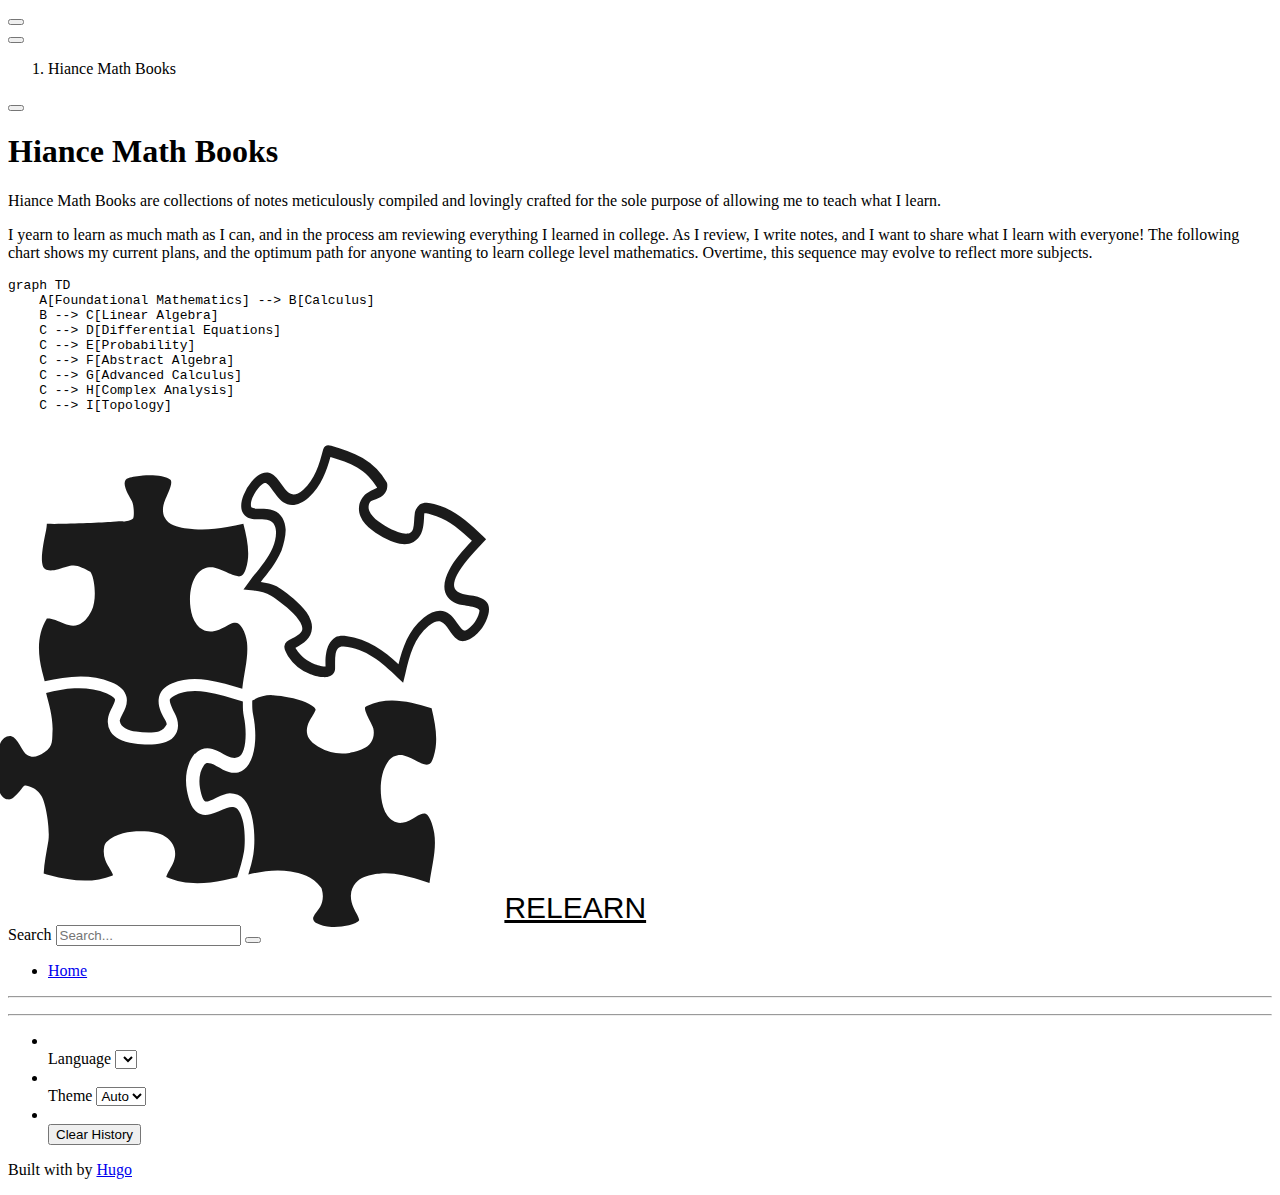
==== public/index.html @ ff07a7c0 "Making the initial commit with some initial content" ====
<!DOCTYPE html>
<html lang="en-us" dir="ltr" itemscope itemtype="http://schema.org/Article">
  <head>
    <meta charset="utf-8">
    <meta name="viewport" content="height=device-height, width=device-width, initial-scale=1.0, minimum-scale=1.0">
    <meta name="generator" content="Hugo 0.133.0">
    <meta name="generator" content="Relearn 6.1.1+tip">
    <meta name="description" content="Hiance Math Books are collections of notes meticulously compiled and lovingly crafted for the sole purpose of allowing me to teach what I learn.
I yearn to learn as much math as I can, and in the process am reviewing everything I learned in college. As I review, I write notes, and I want to share what I learn with everyone! The following chart shows my current plans, and the optimum path for anyone wanting to learn college level mathematics.">
    <meta name="author" content="">
    <meta name="twitter:card" content="summary">
    <meta name="twitter:title" content="Hiance Math Books :: Math Books for the Digital Age">
    <meta name="twitter:description" content="Hiance Math Books are collections of notes meticulously compiled and lovingly crafted for the sole purpose of allowing me to teach what I learn.
I yearn to learn as much math as I can, and in the process am reviewing everything I learned in college. As I review, I write notes, and I want to share what I learn with everyone! The following chart shows my current plans, and the optimum path for anyone wanting to learn college level mathematics.">
    <meta property="og:url" content="http://hiancemathbooks.com/index.html">
    <meta property="og:site_name" content="Math Books for the Digital Age">
    <meta property="og:title" content="Hiance Math Books :: Math Books for the Digital Age">
    <meta property="og:description" content="Hiance Math Books are collections of notes meticulously compiled and lovingly crafted for the sole purpose of allowing me to teach what I learn.
I yearn to learn as much math as I can, and in the process am reviewing everything I learned in college. As I review, I write notes, and I want to share what I learn with everyone! The following chart shows my current plans, and the optimum path for anyone wanting to learn college level mathematics.">
    <meta property="og:locale" content="en_us">
    <meta property="og:type" content="website">
    <meta itemprop="name" content="Hiance Math Books :: Math Books for the Digital Age">
    <meta itemprop="description" content="Hiance Math Books are collections of notes meticulously compiled and lovingly crafted for the sole purpose of allowing me to teach what I learn.
I yearn to learn as much math as I can, and in the process am reviewing everything I learned in college. As I review, I write notes, and I want to share what I learn with everyone! The following chart shows my current plans, and the optimum path for anyone wanting to learn college level mathematics.">
    <meta itemprop="wordCount" content="121">
    <title>Hiance Math Books :: Math Books for the Digital Age</title>
    <link href="/index.xml" rel="alternate" type="application/rss+xml" title="Hiance Math Books :: Math Books for the Digital Age">
    <link href="/css/fontawesome-all.min.css?1724544162" rel="stylesheet" media="print" onload="this.media='all';this.onload=null;"><noscript><link href="/css/fontawesome-all.min.css?1724544162" rel="stylesheet"></noscript>
    <link href="/css/nucleus.css?1724544162" rel="stylesheet">
    <link href="/css/auto-complete.css?1724544162" rel="stylesheet" media="print" onload="this.media='all';this.onload=null;"><noscript><link href="/css/auto-complete.css?1724544162" rel="stylesheet"></noscript>
    <link href="/css/perfect-scrollbar.min.css?1724544162" rel="stylesheet">
    <link href="/css/fonts.css?1724544162" rel="stylesheet" media="print" onload="this.media='all';this.onload=null;"><noscript><link href="/css/fonts.css?1724544162" rel="stylesheet"></noscript>
    <link href="/css/theme.css?1724544162" rel="stylesheet">
    <link href="/css/theme-auto.css?1724544162" rel="stylesheet" id="R-variant-style">
    <link href="/css/chroma-auto.css?1724544162" rel="stylesheet" id="R-variant-chroma-style">
    <link href="/css/variant.css?1724544162" rel="stylesheet">
    <link href="/css/print.css?1724544162" rel="stylesheet" media="print">
    <script src="/js/variant.js?1724544162"></script>
    <script>
      window.relearn = window.relearn || {};
      window.relearn.relBasePath='.';
      window.relearn.relBaseUri='.';
      window.relearn.absBaseUri='http:\/\/hiancemathbooks.com';
      window.relearn.disableAnchorCopy=false;
      window.relearn.disableAnchorScrolling=false;
      // variant stuff
      window.variants && variants.init( [ 'auto' ] );
      // translations
      window.T_Copy_to_clipboard = `Copy to clipboard`;
      window.T_Copied_to_clipboard = `Copied to clipboard!`;
      window.T_Copy_link_to_clipboard = `Copy link to clipboard`;
      window.T_Link_copied_to_clipboard = `Copied link to clipboard!`;
      window.T_Reset_view = `Reset view`;
      window.T_View_reset = `View reset!`;
      window.T_No_results_found = `No results found for "{0}"`;
      window.T_N_results_found = `{1} results found for "{0}"`;
    </script>
  </head>
  <body class="mobile-support html" data-url="/index.html">
    <div id="R-body" class="default-animation">
      <div id="R-body-overlay"></div>
      <nav id="R-topbar">
        <div class="topbar-wrapper">
          <div class="topbar-sidebar-divider"></div>
          <div class="topbar-area topbar-area-start" data-area="start">
            <div class="topbar-button topbar-button-sidebar" data-content-empty="disable" data-width-s="show" data-width-m="hide" data-width-l="hide"><button class="topbar-control" onclick="toggleNav()" type="button" title="Menu (CTRL&#43;ALT&#43;n)"><i class="fa-fw fas fa-bars"></i></button>
            </div>
            <div class="topbar-button topbar-button-toc" data-content-empty="hide" data-width-s="show" data-width-m="show" data-width-l="show"><button class="topbar-control" onclick="toggleTopbarFlyout(this)" type="button" title="Table of Contents (CTRL&#43;ALT&#43;t)"><i class="fa-fw fas fa-list-alt"></i></button>
              <div class="topbar-content">
                <div class="topbar-content-wrapper"> 
                </div>
              </div>
            </div>
          </div>
          <ol class="topbar-breadcrumbs breadcrumbs highlightable" itemscope itemtype="http://schema.org/BreadcrumbList"><li
            itemscope itemtype="https://schema.org/ListItem" itemprop="itemListElement"><span itemprop="name">Hiance Math Books</span><meta itemprop="position" content="1"></li>
          </ol>
          <div class="topbar-area topbar-area-end" data-area="end">
            <div class="topbar-button topbar-button-prev" data-content-empty="disable" data-width-s="show" data-width-m="show" data-width-l="show"><span class="topbar-control"><i class="fa-fw fas fa-chevron-left"></i></span>
            </div>
            <div class="topbar-button topbar-button-next" data-content-empty="disable" data-width-s="show" data-width-m="show" data-width-l="show"><span class="topbar-control"><i class="fa-fw fas fa-chevron-right"></i></span>
            </div>
            <div class="topbar-button topbar-button-more" data-content-empty="hide" data-width-s="show" data-width-m="show" data-width-l="show"><button class="topbar-control" onclick="toggleTopbarFlyout(this)" type="button" title="More"><i class="fa-fw fas fa-ellipsis-v"></i></button>
              <div class="topbar-content">
                <div class="topbar-content-wrapper">
                  <div class="topbar-area topbar-area-more" data-area="more">
                  </div>
                </div>
              </div>
            </div>
          </div>
        </div>
      </nav>
      <div id="R-main-overlay"></div>
      <main id="R-body-inner" class="highlightable home" tabindex="-1">
        <div class="flex-block-wrapper">
          <article class="home">
            <header class="headline">
            </header>

<h1 id="hiance-math-books">Hiance Math Books</h1>

<p>Hiance Math Books are collections of notes meticulously compiled and lovingly crafted for the sole purpose of allowing me to teach what I learn.</p>
<p>I yearn to learn as much math as I can, and in the process am reviewing everything I learned in college. As I review, I write notes, and I want to share what I learn with everyone! The following chart shows my current plans, and the optimum path for anyone wanting to learn college level mathematics. Overtime, this sequence may evolve to reflect more subjects.</p>

<pre class="mermaid align-center ">
graph TD
    A[Foundational Mathematics] --&gt; B[Calculus]
    B --&gt; C[Linear Algebra]
    C --&gt; D[Differential Equations]
    C --&gt; E[Probability]
    C --&gt; F[Abstract Algebra]
    C --&gt; G[Advanced Calculus]
    C --&gt; H[Complex Analysis]
    C --&gt; I[Topology]
</pre>

            <footer class="footline">
            </footer>
          </article>
        </div>
      </main>
    </div>
    <aside id="R-sidebar" class="default-animation">
      <div id="R-header-topbar" class="default-animation"></div>
      <div id="R-header-wrapper" class="default-animation">
        <div id="R-header" class="default-animation">
          <style>
            #R-logo svg,
            #R-logo svg * {
              color: #282828;
              color: var(--MENU-SECTIONS-BG-color);
              fill: #282828 !important;
              fill: var(--MENU-SECTIONS-BG-color) !important;
              opacity: .945;
            }
            a#R-logo {
              color: #282828;
              color: var(--MENU-SECTIONS-BG-color);
              font-family: 'Work Sans', 'Helvetica', 'Tahoma', 'Geneva', 'Arial', sans-serif;
              font-size: 1.875rem;
              font-weight: 300;
              margin-top: -.8125rem;
              max-width: 60%;
              text-transform: uppercase;
              width: 14.125rem;
              white-space: nowrap;
            }
            a#R-logo:hover {
              color: #282828;
              color: var(--MENU-SECTIONS-BG-color);
            }
            #R-logo svg {
              margin-bottom: -1.25rem;
              margin-inline-start: -1.47rem;
              margin-inline-end: .5rem;
              width: 40.5%;
            }
            @media only all and (max-width: 59.999rem) {
              a#R-logo {
                font-size: 1.5625rem;
                margin-top: -.1875rem;
              }
              #R-logo svg {
                margin-bottom: -.75rem;
                margin-inline-start: -1.47rem;
                margin-inline-end: .5rem;
              }
            }
          </style>
          <a id="R-logo" href="/index.html">
            <svg xmlns="http://www.w3.org/2000/svg" viewBox="0 0 64.044 64.044">
              <path d="M46.103 136.34c-.642-.394-1.222-2.242-1.98-2.358-.76-.117-1.353.506-1.618 1.519-.266 1.012-.446 4.188.173 5.538.213.435.482.787 1.03.845.547.057.967-.504 1.45-1.027.482-.523.437-.9 1.142-.612.705.289 1.051.4 1.586 1.229.535.828 1.085 4.043.868 5.598-.241 1.458-.531 2.8-.59 4.088.26.075.517.148.772.217 2.68.724 5.373 1.037 7.873.02.001-.028.01-.105.008-.11-.048-.165-.18-.41-.36-.698-.18-.29-.414-.645-.586-1.114a3.212 3.212 0 0 1-.125-1.735c.056-.21.153-.342.249-.475 1.237-1.193 2.932-1.373 4.244-1.384.557-.004 1.389.016 2.198.255.809.239 1.706.724 2.068 1.843.187.578.114 1.17-.043 1.623-.153.438-.369.783-.545 1.091-.178.31-.329.6-.401.821-.007.02-.003.071-.005.094 2.256 1.008 4.716.91 7.189.398.55-.114 1.11-.247 1.673-.377.344-1.085.678-2.145.852-3.208.124-.752.158-2.311-.078-3.538-.118-.613-.306-1.15-.52-1.489-.221-.349-.413-.501-.747-.538-.243-.027-.51.013-.796.098-.67.223-1.33.606-1.966.76l-.008.002-.109.032c-.556.152-1.233.158-1.797-.36-.556-.51-.89-1.367-1.117-2.596-.283-1.528-.075-3.279.89-4.518l.071-.09h.07c.65-.71 1.485-.802 2.16-.599.706.213 1.333.629 1.772.84.736.354 1.185.319 1.475.171.291-.148.5-.439.668-.955.332-1.017.301-2.819.022-4.106-.148-.684-.13-1.292-.13-1.883-1.558-.463-3.067-.982-4.574-1.208-1.128-.169-2.263-.173-3.298.164-.13.046-.256.095-.38.15-.373.164-.633.342-.805.52-.077.098-.081.105-.087.21-.004.068.031.289.13.571.1.282.256.634.467 1.03.279.524.448 1.063.431 1.618a2.12 2.12 0 0 1-.499 1.309 1.757 1.757 0 0 1-.62.51h-.002c-.515.291-1.107.404-1.723.464-.86.083-1.787.026-2.598-.097-.806-.123-1.47-.28-1.948-.555-.444-.256-.79-.547-1.037-.925a2.273 2.273 0 0 1-.356-1.301c.029-.837.403-1.437.625-1.897.111-.23.191-.433.236-.583.045-.15.044-.25.046-.24-.005-.029-.127-.355-1.015-.741-1.138-.495-2.322-.673-3.533-.668h-.015a9.711 9.711 0 0 0-.521.016h-.002c-1.163.057-2.35.308-3.541.569.383 1.531.79 2.753.818 4.502-.096 1.297.158 2.114-1.03 2.935-.85.588-1.508.729-2.15.335" style="fill:#282828;fill-opacity:1;stroke:none;stroke-width:1.03763;stroke-miterlimit:4;stroke-dasharray:none;stroke-opacity:1" transform="translate(-40.698 -95.175)"/>
              <path d="M61.472 101.34v.002c-.3-.003-.603.01-.894.04-.544.055-1.39.165-1.778.306-1.238.364.13 2.344.41 2.913.28.569.285 2.03.14 2.134-.144.103-.375.261-.934.345-.56.084.03-.037-1.589.086-1.62.122-5.506.29-8.265.248-.022.26-.036.521-.097.808-.309 1.442-.63 3.163-.494 4.074.071.473.168.65.414.8.23.14.737.235 1.62-.004.834-.227 1.3-.442 1.887-.456.595-.016 1.555.472 1.965.717.411.245-.03-.008.002 0s.128.05.176.102c.049.053-.276-.523.104.199.379.721.72 3.256.002 4.68-.46.913-1.01 1.49-1.64 1.711-.63.22-1.229.067-1.734-.135-.881-.353-1.584-.7-2.205-.647-1.199 1.94-1.186 4.17-.6 6.602.097.397.212.814.327 1.23 2.68-.556 5.542-1.016 8.337.132 1.064.437 1.73 1.015 1.902 1.857.169.831-.193 1.508-.438 1.986-.122.238-.23.46-.307.642-.07.164-.096.28-.104.324.069.429.309.723.686.945.385.227.89.355 1.35.423.723.104 1.567.152 2.287.086.693-.064 1.032-.338 1.241-.544a2.447 2.447 0 0 0 .303-.437.175.175 0 0 0 .013-.035c-.004-.066-.037-.246-.195-.527-.46-.816-.87-1.595-.817-2.51.028-.476.218-.938.529-1.288.304-.343.698-.586 1.186-.79 1.442-.606 2.96-.609 4.372-.409 1.525.216 2.963.679 4.378 1.083.226-2.09.784-3.9.592-5.77-.058-.565-.287-1.333-.598-1.827-.32-.508-.59-.717-1.036-.642-.648.11-1.472.935-2.707 1.078-.791.092-1.494-.267-1.95-.86-.45-.583-.678-1.335-.78-2.101-.202-1.525.031-3.229.89-4.27.615-.747 1.45-.887 2.15-.74.687.145 1.307.492 1.857.745v-.002c.546.252 1.033.388 1.281.344a.547.547 0 0 0 .353-.188c.113-.124.242-.35.384-.75.604-1.712.206-3.68-.303-5.654-.667.145-1.336.293-2.018.413-1.341.236-2.73.392-4.136.273-.656-.055-1.695-.085-2.58-.476-.442-.195-.903-.514-1.157-1.093-.259-.591-.205-1.313.08-2.014.223-.64 1.082-2.178.692-2.585-.391-.407-1.651-.56-2.554-.571z" style="fill:#282828;fill-opacity:1;stroke:none;stroke-width:.992837;stroke-miterlimit:4;stroke-dasharray:none;stroke-opacity:1" transform="translate(-40.698 -95.175)"/>
              <path d="M83.128 98.116c-.484 1.875-1.057 3.757-2.486 5.033-.638.57-1.13.666-1.483.548-.401-.134-.715-.506-1.058-.973-.338-.461-.655-.97-1.076-1.332-.192-.165-.404-.315-.683-.38-.279-.066-.599-.02-.9.102-.489.196-.89.58-1.28 1.047a6.1 6.1 0 0 0-.985 1.632c-.234.591-.356 1.174-.277 1.713.072.487.392.977.905 1.185.463.187.926.156 1.36.154.433 0 .843.01 1.242.147.55.189.79.736.822 1.368.034.66-.145 1.412-.393 1.988l-.008.021c-.74 1.705-1.946 2.893-3.004 4.349l-.664.915.979.099c.924.092 1.788.26 2.468.675.46.281 1.806 1.205 2.794 2.222.497.513.888 1.031 1.047 1.502.078.231.095.422.05.6a.93.93 0 0 1-.345.474c-.301.223-.606.395-.864.532l-.354.186c-.107.058-.189.087-.345.228a.637.637 0 0 1 .062-.045l-.064.041-.209.236-.103.343s.003.126.007.152c.003.017.003.007.004.015v.002c.016.195.061.307.133.476a4.1 4.1 0 0 0 .32.596 5.7 5.7 0 0 0 2.8 2.258c.284.108.908.321 1.548.36.33.02.59.015.912-.13h.002c.08-.037.228-.095.382-.281.153-.186.19-.355.212-.445l.019-.075.003-.078c.023-.585-.037-1.296.072-1.899.153-.657.435-.956 1.009-.909 2.771.239 4.74 1.955 6.693 3.83l.742.714.279-1.155c.55-2.29 1.093-4.464 2.928-5.977.692-.57 1.184-.642 1.527-.509.39.151.676.536.996.995.319.458.605.926 1.07 1.212.194.119.464.232.784.209.32-.024.638-.163.988-.384 1.022-.645 1.778-1.756 2.086-2.942.136-.522.102-.991-.046-1.301-.158-.334-.433-.553-.754-.707-.653-.314-1.468-.373-2.094-.486-.825-.15-1.22-.475-1.345-.878-.13-.417 0-.953.335-1.61.6-1.173 1.887-2.602 3.13-3.911l.498-.526-.449-.432c-1.545-1.49-3.163-3.01-5.252-3.715h-.002c-.473-.16-1.097-.413-1.73-.424h-.003c-.311-.004-.596.04-.883.24v.002c-.22.155-.483.537-.583.937l-.008.036-.006.038c-.116.773-.06 1.467-.217 1.995-.063.212-.198.418-.359.507-.202.111-.492.153-.976.072-.582-.097-1.978-.69-3.021-1.503-.523-.407-.934-.85-1.117-1.3a1.153 1.153 0 0 1-.083-.63c.03-.184.1-.477.308-.593.21-.116.941-.32 1.377-.642h.002c.192-.141.403-.367.518-.64.114-.275.127-.526.123-.774-.006-.142-.036-.192-.08-.3a8.417 8.417 0 0 0-3-3.027c-1.226-.725-2.585-1.135-3.927-1.539-.434-.12-.844-.111-1.02.466zm.912.947c1.186.364 2.357.718 3.345 1.303 1.035.612 1.864 1.488 2.507 2.528-.514.263-1.095.5-1.44.79-.345.29-.729.914-.815 1.434-.084.509 0 .968.155 1.347.301.74.85 1.276 1.44 1.735 1.18.92 2.554 1.545 3.47 1.698.604.1 1.186.088 1.739-.216.594-.327.935-.911 1.088-1.427.264-.884.193-1.664.262-2.17h.1c.3.006.926.206 1.417.371 1.646.554 3.044 1.773 4.431 3.089-1.102 1.174-2.222 2.423-2.888 3.73-.42.823-.73 1.789-.453 2.687.283.913 1.1 1.415 2.138 1.603.691.126 1.472.226 1.84.403.19.091.258.182.278.223.03.064.058.075-.023.387-.21.804-.761 1.598-1.413 2.01-.247.155-.365.183-.407.187-.042.003-.061.002-.172-.066-.144-.088-.455-.473-.772-.929-.317-.454-.714-1.07-1.452-1.356-.783-.304-1.776-.022-2.713.75-1.942 1.6-2.626 3.764-3.146 5.8-1.802-1.676-3.772-3.138-6.589-3.517h-.002c-.346-.095-1.013-.031-1.293.143-.735.501-1.005 1.132-1.168 2.007-.125.69-.082 1.216-.074 1.659-.055.006-.046.01-.104.006-.42-.026-1.035-.215-1.244-.295-.947-.361-1.774-1.006-2.314-1.857-.054-.085-.072-.132-.109-.2l.027-.016c.284-.15.656-.36 1.045-.648.44-.327.789-.798.93-1.35a2.4 2.4 0 0 0-.068-1.379c-.254-.751-.753-1.353-1.295-1.911-1.09-1.124-2.452-2.049-2.99-2.378-.609-.372-1.303-.44-1.981-.56.875-1.094 1.878-2.251 2.596-3.921.294-.823.543-1.907.513-2.658-.049-.97-.489-2.013-1.52-2.367-.579-.2-1.131-.204-1.58-.203-.45.002-.786-.006-.97-.08h-.002c-.264-.107-.236-.108-.268-.33-.025-.17.021-.553.183-.962a4.67 4.67 0 0 1 .725-1.192c.29-.348.617-.59.705-.626.142-.057.176-.05.22-.04.045.011.127.052.263.17.235.201.56.671.92 1.161.354.484.791 1.08 1.543 1.33.8.267 1.784-.052 2.671-.846 1.594-1.424 2.235-3.317 2.714-5.051zm11.705 7.023c-.02.014.042-.002.042 0l-.008.035c.05-.2-.028-.04-.034-.035zM79.472 122.45a.198.198 0 0 1 .005.023v.014c-.002-.01-.003-.03-.005-.037zm-.29.732-.006.01-.044.027c.016-.01.033-.024.05-.036z" style="color:#000;fill:#282828;stroke-width:1.02352;-inkscape-stroke:none" transform="translate(-40.698 -95.175)"/>
              <path d="M76.694 128.845c-.85-.012-1.668.253-2.434.67-.01.592-.015 1.17.109 1.772.323 1.573.422 3.553-.07 5.147-.247.804-.684 1.535-1.347 1.891-.663.356-1.467.296-2.362-.159-.522-.266-1.059-.62-1.487-.757-.223-.072-.392-.096-.522-.069-.13.027-.232.094-.362.27-.53.719-.681 1.823-.497 2.876.177 1.012.418 1.438.543 1.56.143.137.26.154.604.055.548-.158 1.523-.857 2.573-.972l.02-.002.5.058c.686.081 1.247.562 1.622 1.19.372.62.591 1.37.73 2.136.279 1.532.25 3.16.083 4.232-.14.91-.394 1.72-.632 2.53 1.719-.385 3.485-.692 5.307-.36 1.174.214 2.749.574 3.762 1.977l.088.122.046.159c.162.551.16 1.114.024 1.578-.13.45-.348.772-.533 1.023-.181.246-.336.444-.437.606-.102.16-.141.275-.145.336-.01.17 0 .197.07.315.057.1.186.242.39.366.408.246 1.106.414 1.843.45a7.842 7.842 0 0 0 2.174-.21 4.28 4.28 0 0 0 .822-.296c.218-.106.385-.242.377-.233l.029-.031c.025-.035.05-.072.05-.068 0-.004 0-.017-.003-.05a2.733 2.733 0 0 0-.21-.579c-.26-.548-.839-1.333-.822-2.46.01-.657.27-1.21.598-1.576.32-.357.696-.575 1.074-.736.759-.323 1.57-.418 2.054-.458 1.653-.136 3.252.296 4.755.765.457.142.905.29 1.352.434.325-2.258.902-4.247.598-6.217-.071-.46-.25-1.169-.486-1.684-.238-.518-.495-.762-.675-.779-.351-.032-.716.14-1.174.418-.457.277-1.005.665-1.695.742-.745.082-1.406-.291-1.84-.908-.428-.608-.653-1.394-.754-2.196-.203-1.596.016-3.377.794-4.493.568-.813 1.358-.984 2.024-.835.65.146 1.243.51 1.769.779.524.267.99.413 1.237.365a.527.527 0 0 0 .346-.2c.11-.132.235-.373.37-.798.612-1.918.27-3.894-.246-6.054-2.815-.851-5.49-1.534-8.089-.267a.727.727 0 0 0-.223.148c-.024.028-.018.021-.026.056.001-.003-.01.178.07.44.162.522.611 1.29.911 1.978l.004.009.029.063.024.084V133c.162.635.016 1.297-.274 1.727-.272.404-.618.636-.952.81-.675.353-1.399.484-1.724.533a5.888 5.888 0 0 1-3.973-.795c-.512-.311-.876-.594-1.133-1.02-.282-.466-.318-1.084-.172-1.557.252-.814.715-1.266.971-1.89a.663.663 0 0 0 .047-.14c.001-.013 0-.006-.007-.037a.761.761 0 0 0-.184-.268c-.264-.267-.865-.595-1.54-.826-1.356-.462-3.07-.659-3.583-.686-.062-.002-.121-.006-.178-.006z" style="fill:#282828;fill-opacity:1;stroke:none;stroke-width:.991342;stroke-miterlimit:4;stroke-dasharray:none;stroke-opacity:1" transform="translate(-40.698 -95.175)"/>
            </svg>Relearn
          </a>
        </div>

        <search>
          <div class="searchbox default-animation">
            <i class="fas fa-search" title="Search (CTRL+ALT+f)"></i>
            <label class="a11y-only" for="R-search-by">Search</label>
            <input data-search-input id="R-search-by" name="search-by" class="search-by" type="search" placeholder="Search...">
            <button class="search-clear" type="button" data-search-clear="" title="Clear search"><i class="fas fa-times" title="Clear search"></i></button>
          </div>
        </search>
        <script>
          var contentLangs=['en'];
        </script>
        <script src="/js/auto-complete.js?1724544162" defer></script>
        <script src="/js/lunr/lunr.min.js?1724544162" defer></script>
        <script src="/js/lunr/lunr.stemmer.support.min.js?1724544162" defer></script>
        <script src="/js/lunr/lunr.multi.min.js?1724544162" defer></script>
        <script src="/js/lunr/lunr.en.min.js?1724544162" defer></script>
        <script src="/js/search.js?1724544162" defer></script>
      </div>
      <div id="R-homelinks" class="default-animation homelinks">
        <ul>
          <li><a class="padding" href="/index.html"><i class="fa-fw fas fa-home"></i> Home</a></li>
        </ul>
        <hr class="padding">
      </div>
      <div id="R-content-wrapper" class="highlightable">
        <div id="R-topics">
          <ul class="enlarge morespace collapsible-menu">
          </ul>
        </div>
        <div class="padding footermargin footerLangSwitch footerVariantSwitch footerVisitedLinks footerFooter showFooter"></div>
        <div id="R-menu-footer">
          <hr class="padding default-animation footerLangSwitch footerVariantSwitch footerVisitedLinks footerFooter showFooter">
          <div id="R-prefooter" class="footerLangSwitch footerVariantSwitch footerVisitedLinks">
            <ul>
              <li id="R-select-language-container" class="footerLangSwitch">
                <div class="padding menu-control">
                  <i class="fa-fw fas fa-language"></i>
                  <span>&nbsp;</span>
                  <div class="control-style">
                    <label class="a11y-only" for="R-select-language">Language</label>
                    <select id="R-select-language" onchange="location = this.querySelector( this.value ).dataset.url;">
                      <option id="R-select-language-en" value="#R-select-language-en" data-url="/index.html" lang="en-us" selected></option>
                    </select>
                  </div>
                  <div class="clear"></div>
                </div>
              </li>
              <li id="R-select-variant-container" class="footerVariantSwitch">
                <div class="padding menu-control">
                  <i class="fa-fw fas fa-paint-brush"></i>
                  <span>&nbsp;</span>
                  <div class="control-style">
                    <label class="a11y-only" for="R-select-variant">Theme</label>
                    <select id="R-select-variant" onchange="window.variants && variants.changeVariant( this.value );">
                      <option id="R-select-variant-auto" value="auto" selected>Auto</option>
                    </select>
                  </div>
                  <div class="clear"></div>
                </div>
                <script>window.variants && variants.markSelectedVariant();</script>
              </li>
              <li class="footerVisitedLinks">
                <div class="padding menu-control">
                  <i class="fa-fw fas fa-history"></i>
                  <span>&nbsp;</span>
                  <div class="control-style">
                    <button onclick="clearHistory();">Clear History</button>
                  </div>
                  <div class="clear"></div>
                </div>
              </li>
            </ul>
          </div>
          <div id="R-footer" class="footerFooter showFooter">
	    <p>Built with <a href="https://github.com/McShelby/hugo-theme-relearn" title="love"><i class="fas fa-heart"></i></a> by <a href="https://gohugo.io/">Hugo</a></p>
          </div>
        </div>
      </div>
    </aside>
    <script src="/js/clipboard.min.js?1724544162" defer></script>
    <script src="/js/perfect-scrollbar.min.js?1724544162" defer></script>
    <script src="/js/d3/d3-color.min.js?1724544162" defer></script>
    <script src="/js/d3/d3-dispatch.min.js?1724544162" defer></script>
    <script src="/js/d3/d3-drag.min.js?1724544162" defer></script>
    <script src="/js/d3/d3-ease.min.js?1724544162" defer></script>
    <script src="/js/d3/d3-interpolate.min.js?1724544162" defer></script>
    <script src="/js/d3/d3-selection.min.js?1724544162" defer></script>
    <script src="/js/d3/d3-timer.min.js?1724544162" defer></script>
    <script src="/js/d3/d3-transition.min.js?1724544162" defer></script>
    <script src="/js/d3/d3-zoom.min.js?1724544162" defer></script>
    <script src="/js/js-yaml.min.js?1724544162" defer></script>
    <script src="/js/mermaid.min.js?1724544162" defer></script>
    <script>
      window.themeUseMermaid = JSON.parse("{}");
    </script>
    <script src="/js/theme.js?1724544162" defer></script>
  </body>
</html>
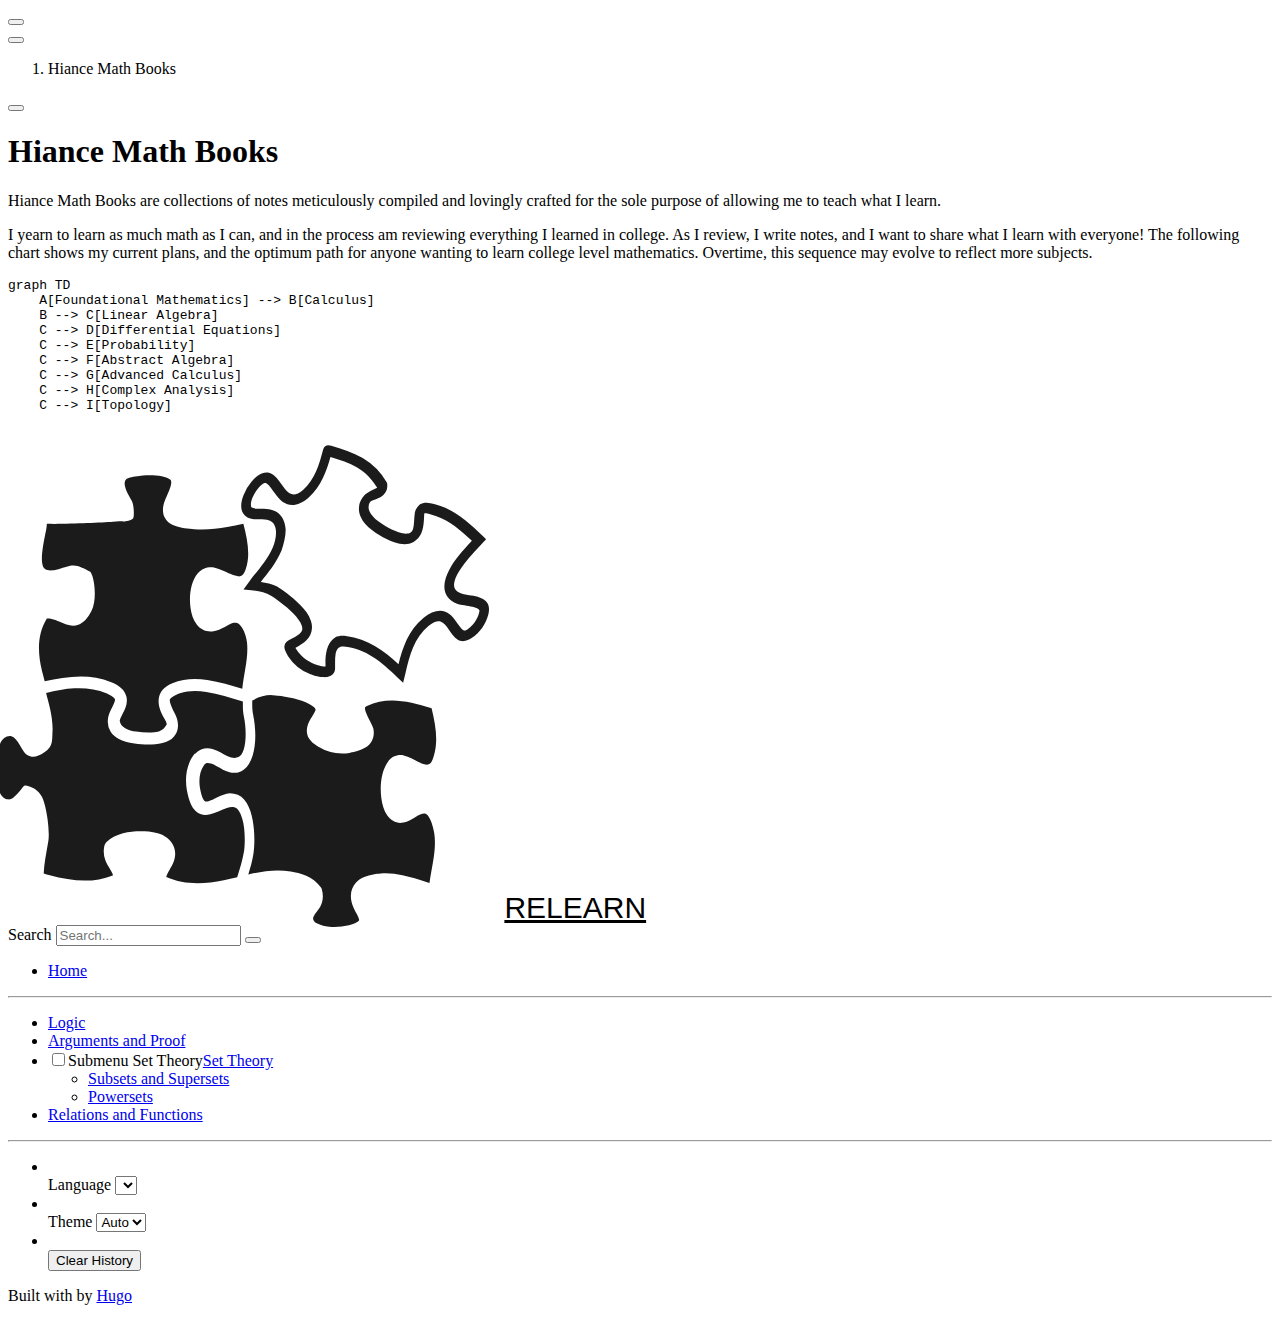
==== commit 68d8d6c6: "Added new content for subsets and supersets" ====
--- a/public/index.html
+++ b/public/index.html
@@ -22,20 +22,22 @@
     <meta itemprop="name" content="Hiance Math Books :: Math Books for the Digital Age">
     <meta itemprop="description" content="Hiance Math Books are collections of notes meticulously compiled and lovingly crafted for the sole purpose of allowing me to teach what I learn.
 I yearn to learn as much math as I can, and in the process am reviewing everything I learned in college. As I review, I write notes, and I want to share what I learn with everyone! The following chart shows my current plans, and the optimum path for anyone wanting to learn college level mathematics.">
+    <meta itemprop="datePublished" content="2024-08-25T15:15:25+00:00">
+    <meta itemprop="dateModified" content="2024-08-25T15:15:25+00:00">
     <meta itemprop="wordCount" content="121">
     <title>Hiance Math Books :: Math Books for the Digital Age</title>
     <link href="/index.xml" rel="alternate" type="application/rss+xml" title="Hiance Math Books :: Math Books for the Digital Age">
-    <link href="/css/fontawesome-all.min.css?1724544162" rel="stylesheet" media="print" onload="this.media='all';this.onload=null;"><noscript><link href="/css/fontawesome-all.min.css?1724544162" rel="stylesheet"></noscript>
-    <link href="/css/nucleus.css?1724544162" rel="stylesheet">
-    <link href="/css/auto-complete.css?1724544162" rel="stylesheet" media="print" onload="this.media='all';this.onload=null;"><noscript><link href="/css/auto-complete.css?1724544162" rel="stylesheet"></noscript>
-    <link href="/css/perfect-scrollbar.min.css?1724544162" rel="stylesheet">
-    <link href="/css/fonts.css?1724544162" rel="stylesheet" media="print" onload="this.media='all';this.onload=null;"><noscript><link href="/css/fonts.css?1724544162" rel="stylesheet"></noscript>
-    <link href="/css/theme.css?1724544162" rel="stylesheet">
-    <link href="/css/theme-auto.css?1724544162" rel="stylesheet" id="R-variant-style">
-    <link href="/css/chroma-auto.css?1724544162" rel="stylesheet" id="R-variant-chroma-style">
-    <link href="/css/variant.css?1724544162" rel="stylesheet">
-    <link href="/css/print.css?1724544162" rel="stylesheet" media="print">
-    <script src="/js/variant.js?1724544162"></script>
+    <link href="/css/fontawesome-all.min.css?1724628042" rel="stylesheet" media="print" onload="this.media='all';this.onload=null;"><noscript><link href="/css/fontawesome-all.min.css?1724628042" rel="stylesheet"></noscript>
+    <link href="/css/nucleus.css?1724628042" rel="stylesheet">
+    <link href="/css/auto-complete.css?1724628042" rel="stylesheet" media="print" onload="this.media='all';this.onload=null;"><noscript><link href="/css/auto-complete.css?1724628042" rel="stylesheet"></noscript>
+    <link href="/css/perfect-scrollbar.min.css?1724628042" rel="stylesheet">
+    <link href="/css/fonts.css?1724628042" rel="stylesheet" media="print" onload="this.media='all';this.onload=null;"><noscript><link href="/css/fonts.css?1724628042" rel="stylesheet"></noscript>
+    <link href="/css/theme.css?1724628042" rel="stylesheet">
+    <link href="/css/theme-auto.css?1724628042" rel="stylesheet" id="R-variant-style">
+    <link href="/css/chroma-auto.css?1724628042" rel="stylesheet" id="R-variant-chroma-style">
+    <link href="/css/variant.css?1724628042" rel="stylesheet">
+    <link href="/css/print.css?1724628042" rel="stylesheet" media="print">
+    <script src="/js/variant.js?1724628042"></script>
     <script>
       window.relearn = window.relearn || {};
       window.relearn.relBasePath='.';
@@ -78,7 +80,7 @@
           <div class="topbar-area topbar-area-end" data-area="end">
             <div class="topbar-button topbar-button-prev" data-content-empty="disable" data-width-s="show" data-width-m="show" data-width-l="show"><span class="topbar-control"><i class="fa-fw fas fa-chevron-left"></i></span>
             </div>
-            <div class="topbar-button topbar-button-next" data-content-empty="disable" data-width-s="show" data-width-m="show" data-width-l="show"><span class="topbar-control"><i class="fa-fw fas fa-chevron-right"></i></span>
+            <div class="topbar-button topbar-button-next" data-content-empty="disable" data-width-s="show" data-width-m="show" data-width-l="show"><a class="topbar-control" href="/logic/index.html" title="Logic (🡒)"><i class="fa-fw fas fa-chevron-right"></i></a>
             </div>
             <div class="topbar-button topbar-button-more" data-content-empty="hide" data-width-s="show" data-width-m="show" data-width-l="show"><button class="topbar-control" onclick="toggleTopbarFlyout(this)" type="button" title="More"><i class="fa-fw fas fa-ellipsis-v"></i></button>
               <div class="topbar-content">
@@ -189,12 +191,12 @@
         <script>
           var contentLangs=['en'];
         </script>
-        <script src="/js/auto-complete.js?1724544162" defer></script>
-        <script src="/js/lunr/lunr.min.js?1724544162" defer></script>
-        <script src="/js/lunr/lunr.stemmer.support.min.js?1724544162" defer></script>
-        <script src="/js/lunr/lunr.multi.min.js?1724544162" defer></script>
-        <script src="/js/lunr/lunr.en.min.js?1724544162" defer></script>
-        <script src="/js/search.js?1724544162" defer></script>
+        <script src="/js/auto-complete.js?1724628042" defer></script>
+        <script src="/js/lunr/lunr.min.js?1724628042" defer></script>
+        <script src="/js/lunr/lunr.stemmer.support.min.js?1724628042" defer></script>
+        <script src="/js/lunr/lunr.multi.min.js?1724628042" defer></script>
+        <script src="/js/lunr/lunr.en.min.js?1724628042" defer></script>
+        <script src="/js/search.js?1724628042" defer></script>
       </div>
       <div id="R-homelinks" class="default-animation homelinks">
         <ul>
@@ -205,6 +207,12 @@
       <div id="R-content-wrapper" class="highlightable">
         <div id="R-topics">
           <ul class="enlarge morespace collapsible-menu">
+          <li data-nav-id="/logic/index.html" class=""><a class="padding" href="/logic/index.html">Logic</a></li>
+          <li data-nav-id="/arguments-and-proof/index.html" class=""><a class="padding" href="/arguments-and-proof/index.html">Arguments and Proof</a></li>
+          <li data-nav-id="/set-theory/index.html" class=""><input type="checkbox" id="R-section-b3939fba21000597e358ac3bddb18064" aria-controls="R-subsections-b3939fba21000597e358ac3bddb18064"><label for="R-section-b3939fba21000597e358ac3bddb18064"><i class="fa-fw fas fa-chevron-down"></i><i class="fa-fw fas fa-chevron-right"></i><span class="a11y-only">Submenu Set Theory</span></label><a class="padding" href="/set-theory/index.html">Set Theory</a><ul id="R-subsections-b3939fba21000597e358ac3bddb18064" class="morespace collapsible-menu">
+          <li data-nav-id="/set-theory/subsets-and-supersets/index.html" class=""><a class="padding" href="/set-theory/subsets-and-supersets/index.html">Subsets and Supersets</a></li>
+          <li data-nav-id="/set-theory/powersets/index.html" class=""><a class="padding" href="/set-theory/powersets/index.html">Powersets</a></li></ul></li>
+          <li data-nav-id="/relations-and-functions/index.html" class=""><a class="padding" href="/relations-and-functions/index.html">Relations and Functions</a></li>
           </ul>
         </div>
         <div class="padding footermargin footerLangSwitch footerVariantSwitch footerVisitedLinks footerFooter showFooter"></div>
@@ -257,22 +265,22 @@
         </div>
       </div>
     </aside>
-    <script src="/js/clipboard.min.js?1724544162" defer></script>
-    <script src="/js/perfect-scrollbar.min.js?1724544162" defer></script>
-    <script src="/js/d3/d3-color.min.js?1724544162" defer></script>
-    <script src="/js/d3/d3-dispatch.min.js?1724544162" defer></script>
-    <script src="/js/d3/d3-drag.min.js?1724544162" defer></script>
-    <script src="/js/d3/d3-ease.min.js?1724544162" defer></script>
-    <script src="/js/d3/d3-interpolate.min.js?1724544162" defer></script>
-    <script src="/js/d3/d3-selection.min.js?1724544162" defer></script>
-    <script src="/js/d3/d3-timer.min.js?1724544162" defer></script>
-    <script src="/js/d3/d3-transition.min.js?1724544162" defer></script>
-    <script src="/js/d3/d3-zoom.min.js?1724544162" defer></script>
-    <script src="/js/js-yaml.min.js?1724544162" defer></script>
-    <script src="/js/mermaid.min.js?1724544162" defer></script>
+    <script src="/js/clipboard.min.js?1724628042" defer></script>
+    <script src="/js/perfect-scrollbar.min.js?1724628042" defer></script>
+    <script src="/js/d3/d3-color.min.js?1724628042" defer></script>
+    <script src="/js/d3/d3-dispatch.min.js?1724628042" defer></script>
+    <script src="/js/d3/d3-drag.min.js?1724628042" defer></script>
+    <script src="/js/d3/d3-ease.min.js?1724628042" defer></script>
+    <script src="/js/d3/d3-interpolate.min.js?1724628042" defer></script>
+    <script src="/js/d3/d3-selection.min.js?1724628042" defer></script>
+    <script src="/js/d3/d3-timer.min.js?1724628042" defer></script>
+    <script src="/js/d3/d3-transition.min.js?1724628042" defer></script>
+    <script src="/js/d3/d3-zoom.min.js?1724628042" defer></script>
+    <script src="/js/js-yaml.min.js?1724628042" defer></script>
+    <script src="/js/mermaid.min.js?1724628042" defer></script>
     <script>
       window.themeUseMermaid = JSON.parse("{}");
     </script>
-    <script src="/js/theme.js?1724544162" defer></script>
+    <script src="/js/theme.js?1724628042" defer></script>
   </body>
 </html>
